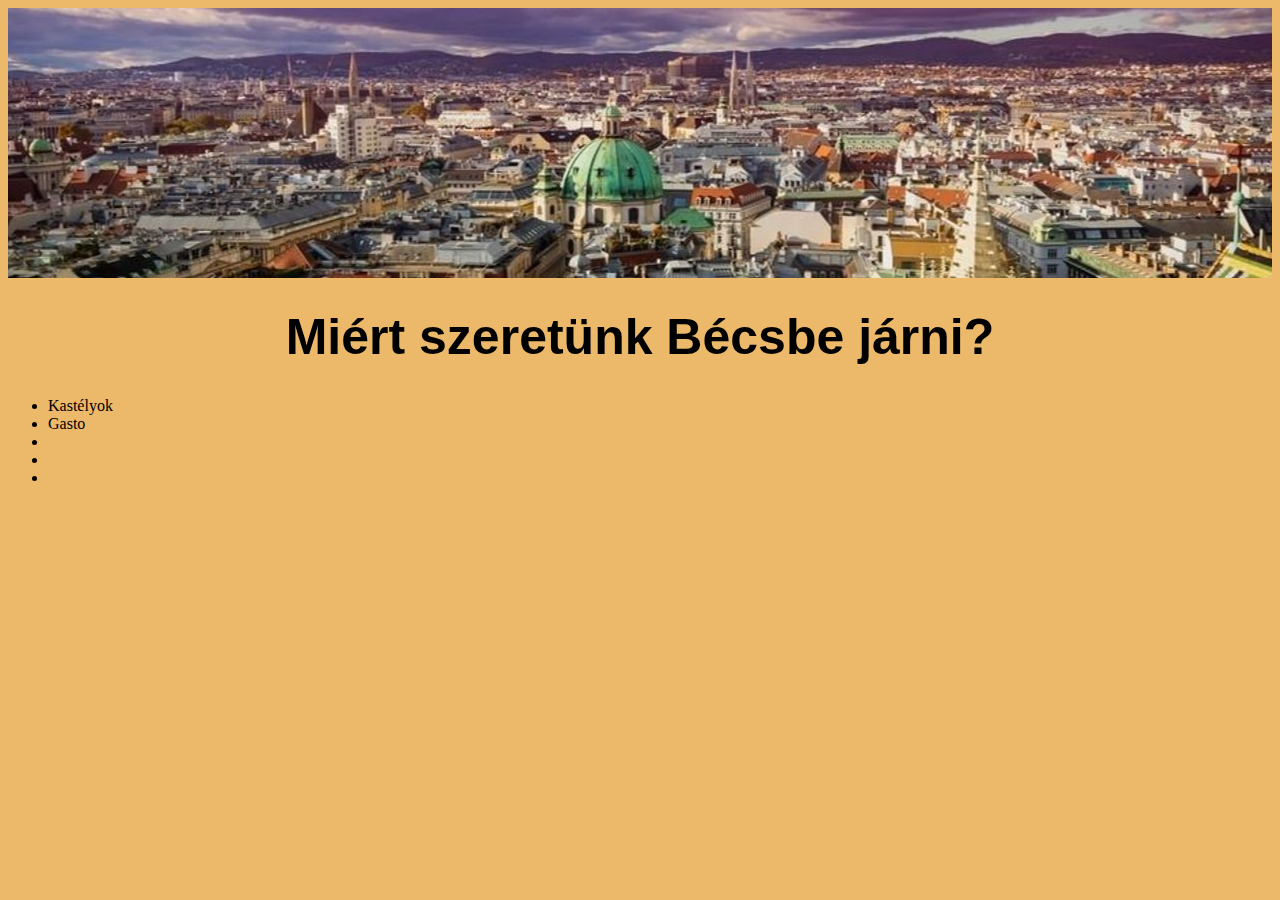
==== index.html @ de49b866 "init" ====
<!DOCTYPE html>
<html lang="hu">
<head>
    <meta charset="UTF-8">
    <meta name="viewport" content="width=device-width, initial-scale=1.0">
    <title>Bécs kedvenc turista helyei</title>
    <link rel="stylesheet" href="fooldal.css">
</head>

<body>
    <header></header>
    <h1>Miért szeretünk Bécsbe járni?</h1>

    <nav>
        <ul>
            <li>Kastélyok</li>
            <li>Gasto</li>
            <li></li>
            <li></li>
            <li></li>
        </ul>
    </nav>
</body>

</html>
---- fooldal.css ----
body {
    background-color: rgb(236, 184, 106);
}

header {
    background-image: url(img/fooldalkep1.jpg);
    width:100%;
    height: 270px;
    overflow: hidden;
    background-position: center;
    margin: auto;
}

h1 {
    text-align: center;
    font-size: 50px;
    font-family: 'Lucida Sans', 'Lucida Sans Regular', 'Lucida Grande', 'Lucida Sans Unicode', Geneva, Verdana, sans-serif;
    margin: 15px;
    padding: 15px;
}
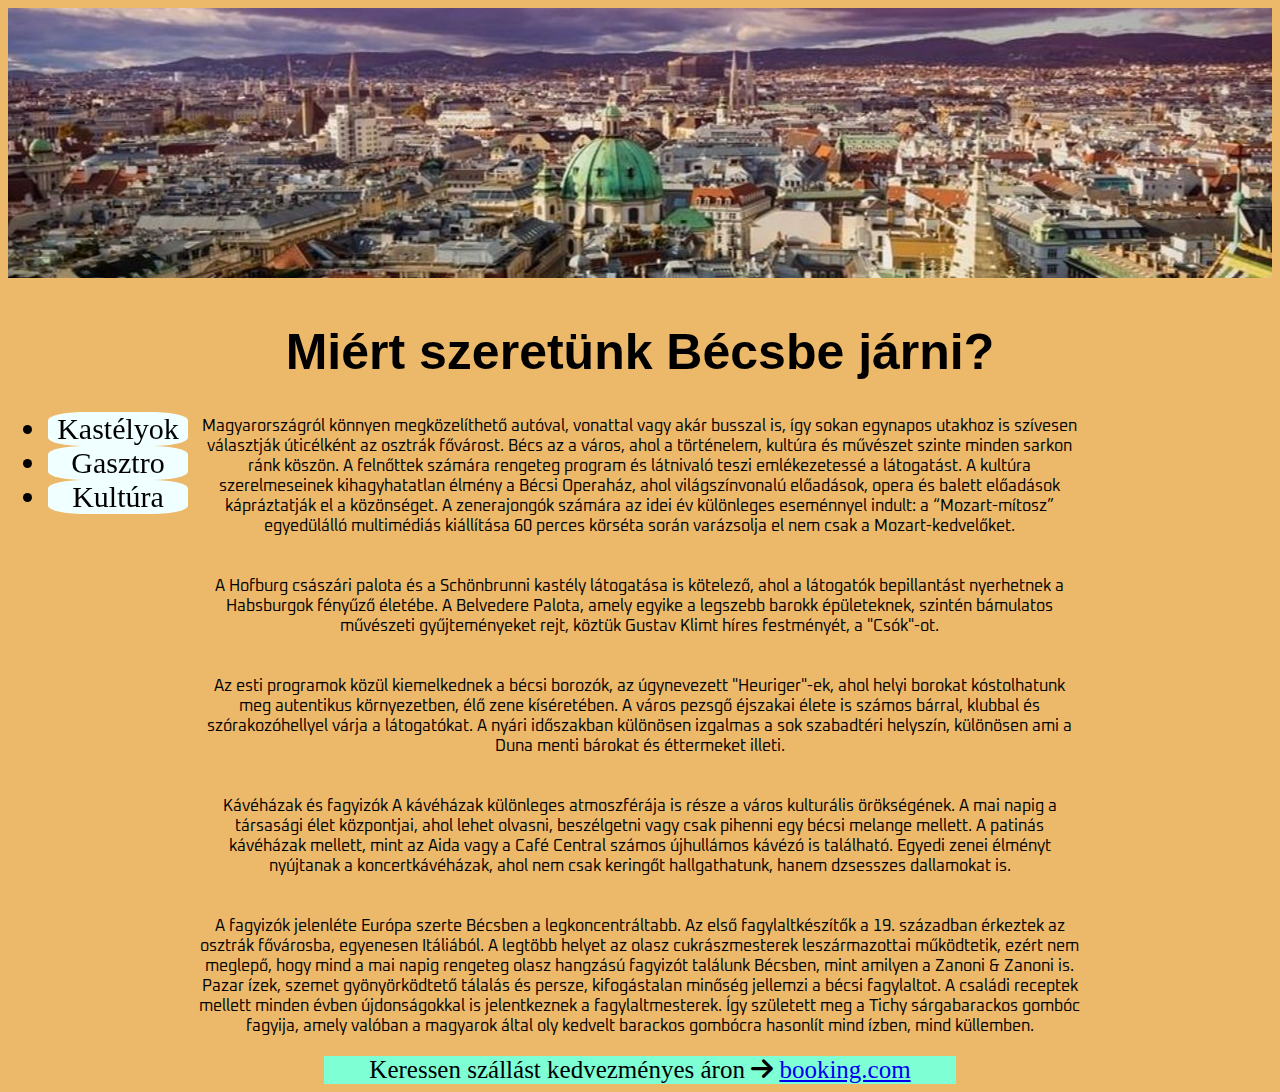
==== commit 7be72fa6: "in it" ====
--- a/index.html
+++ b/index.html
@@ -1,10 +1,15 @@
 <!DOCTYPE html>
 <html lang="hu">
+
 <head>
     <meta charset="UTF-8">
     <meta name="viewport" content="width=device-width, initial-scale=1.0">
     <title>Bécs kedvenc turista helyei</title>
     <link rel="stylesheet" href="fooldal.css">
+    <link rel="stylesheet" href="https://cdnjs.cloudflare.com/ajax/libs/font-awesome/6.0.0-beta3/css/all.min.css">
+    <link href="https://fonts.googleapis.com/css2?family=Oxanium:wght@400;700&display=swap" rel="stylesheet">
+
+
 </head>
 
 <body>
@@ -13,13 +18,56 @@
 
     <nav>
         <ul>
-            <li>Kastélyok</li>
-            <li>Gasto</li>
-            <li></li>
-            <li></li>
-            <li></li>
+            <li ><a href="kastelyok.html">Kastélyok</a></li>
+            <li><a href="gastro.html">Gasztro</a></li>
+            <li><a href="kultura.html">Kultúra</a></li>
         </ul>
     </nav>
+
+    <p>Magyarországról könnyen megközelíthető autóval, vonattal vagy akár busszal is, így sokan egynapos utakhoz is
+        szívesen választják úticélként az osztrák fővárost. Bécs az a város, ahol a történelem, kultúra és művészet
+        szinte
+        minden sarkon ránk köszön. A felnőttek számára rengeteg program és látnivaló teszi emlékezetessé a látogatást. A
+        kultúra szerelmeseinek kihagyhatatlan élmény a Bécsi Operaház, ahol világszínvonalú előadások, opera és balett
+        előadások kápráztatják el a közönséget. A zenerajongók számára az idei év különleges eseménnyel indult: a
+        “Mozart-mítosz” egyedülálló multimédiás kiállítása 60 perces körséta során varázsolja el nem csak a
+        Mozart-kedvelőket. </p>
+
+    <p> A Hofburg császári palota és a Schönbrunni kastély látogatása is kötelező, ahol a látogatók bepillantást
+        nyerhetnek
+        a Habsburgok fényűző életébe. A Belvedere Palota, amely egyike a legszebb barokk épületeknek, szintén bámulatos
+        művészeti gyűjteményeket rejt, köztük Gustav Klimt híres festményét, a "Csók"-ot.</p>
+
+    <p> Az esti programok közül kiemelkednek a bécsi borozók, az úgynevezett "Heuriger"-ek, ahol helyi borokat
+        kóstolhatunk
+        meg autentikus környezetben, élő zene kíséretében. A város pezsgő éjszakai élete is számos bárral, klubbal és
+        szórakozóhellyel várja a látogatókat. A nyári időszakban különösen izgalmas a sok szabadtéri helyszín, különösen
+        ami
+        a Duna menti bárokat és éttermeket illeti.</p>
+
+    <p>Kávéházak és fagyizók
+        A kávéházak különleges atmoszférája is része a város kulturális örökségének. A mai napig a társasági élet
+        központjai, ahol lehet olvasni, beszélgetni vagy csak pihenni egy bécsi melange mellett. A patinás kávéházak
+        mellett, mint az Aida vagy a Café Central számos újhullámos kávézó is található. Egyedi zenei élményt nyújtanak
+        a
+        koncertkávéházak, ahol nem csak keringőt hallgathatunk, hanem dzsesszes dallamokat is.</p>
+
+    <p>A fagyizók jelenléte Európa szerte Bécsben a legkoncentráltabb. Az első fagylaltkészítők a 19. században érkeztek
+        az
+        osztrák fővárosba, egyenesen Itáliából. A legtöbb helyet az olasz cukrászmesterek leszármazottai működtetik,
+        ezért
+        nem meglepő, hogy mind a mai napig rengeteg olasz hangzású fagyizót találunk Bécsben, mint amilyen a Zanoni &
+        Zanoni
+        is. Pazar ízek, szemet gyönyörködtető tálalás és persze, kifogástalan minőség jellemzi a bécsi fagylaltot. A
+        családi
+        receptek mellett minden évben újdonságokkal is jelentkeznek a fagylaltmesterek. Így született meg a Tichy
+        sárgabarackos gombóc fagyija, amely valóban a magyarok által oly kedvelt barackos gombócra hasonlít mind ízben,
+        mind
+        küllemben. </p>
+
+    <footer>Keressen szállást kedvezményes áron <i class="fas fa-arrow-right"></i>
+        <a href="https://www.booking.com/city/at/vienna.hu.html?aid=2182140&pagename=vienna&label=msn-X2gL9Wh8VSx9hKvi2wT3pA-80058374621352:tikwd-80058502554557:loc-88:neo:mte:lp194543:dec:qsbecs%20szallashelyek&utm_campaign=Austria&utm_medium=cpc&utm_source=bing&utm_term=X2gL9Wh8VSx9hKvi2wT3pA&msclkid=b2b6ae11823f12713b01c9092a6fd796&utm_content=Wien%20-%20UFI%3A-1995499">booking.com</a>
+    </footer>
 </body>
 
 </html>--- a/fooldal.css
+++ b/fooldal.css
@@ -1,3 +1,5 @@
+
+
 body {
     background-color: rgb(236, 184, 106);
 }
@@ -16,6 +18,49 @@
     font-size: 50px;
     font-family: 'Lucida Sans', 'Lucida Sans Regular', 'Lucida Grande', 'Lucida Sans Unicode', Geneva, Verdana, sans-serif;
     margin: 15px;
-    padding: 15px;
+    padding-top: 30px;
 }
 
+p {
+    font-family: 'Oxanium', sans-serif;
+    margin: auto;
+    padding: 20px;
+    width: 70%;
+    text-align: center;
+}
+
+footer {
+    background-color: aquamarine;
+    font-size: 25px;
+    width: 50%;
+    text-align: center;
+    margin: auto;
+}
+
+nav {
+    float: left;
+    clear: both;
+    position: fixed;
+}
+
+li {
+    background-color: azure;
+    border-radius: 25%;
+    font-size: 30px;
+    width: 140px;
+    text-decoration: none;
+    text-align: center;
+}
+
+li:hover {
+    width: 220px;
+    transition: 2s;
+    text-align: center;
+    transition-delay: 0,5s;
+}
+
+nav li a {
+    text-decoration: none;
+    color: black;
+}
+
